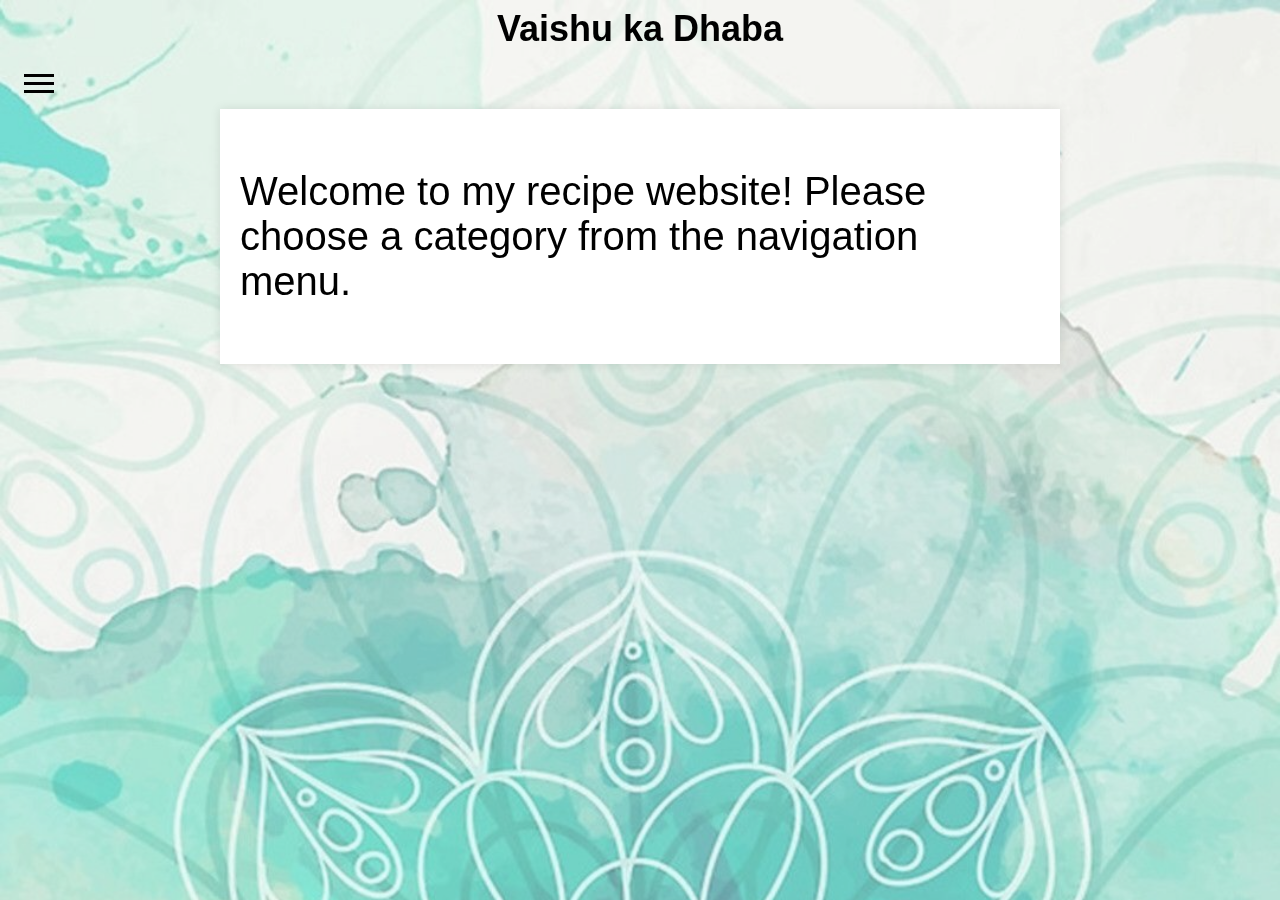
==== index.html @ cb49458e "initial commit" ====
<!DOCTYPE html>
<html lang="en">
<head>
	<!--meta charset="UTF-8"-->
	<title>Vaishu ka Dhaba</title>
	<link rel="stylesheet" href="style.css">
</head>
<body>
	<header>
		<h1>Vaishu ka Dhaba</h1>
		<!-- Add a menu bar with 3 lines as the logo -->
		<div class="menu-bar" onclick="openNav()">
		  <div class="menu-bar-line"></div>
		  <div class="menu-bar-line"></div>
		  <div class="menu-bar-line"></div>
		</div>
		<!-- Add a side navigation menu -->
		<div id="mySidenav" class="sidenav">
		  <a href="javascript:void(0)" class="closebtn" onclick="closeNav()">&times;</a>
		  <a href="appetisers/appetisers.html">Appetisers</a>
		  <a href="mains/mains.html">Mains</a>
		</div>
	</header>
	<main>
		<p>Welcome to my recipe website! Please choose a category from the navigation menu.</p>
	</main>
	<script>
		// Add JavaScript code here for interactive elements
		
		// Open the side navigation menu
		function openNav() {
		  document.getElementById("mySidenav").style.width = "250px";
		}
  
		// Close the side navigation menu
		function closeNav() {
		  document.getElementById("mySidenav").style.width = "0";
		}
	</script>
</body>
</html>
---- style.css ----
/* set the font family and background color for the entire page */
body {
  font-family: sans-serif;
  font-size: 20px;
  background-color: #f5f5f5;
}

/* Mobile styles */
@media only screen and (max-width: 1300px) {
    body {
        font-family: sans-serif;
        font-size: 40px;
        background-color: #f5f5f5;
    }
}

/* center the main content area on the page */
main {
  max-width: 800px;
  margin: 0 auto;
  padding: 20px;
  background-color: #fff;
  box-shadow: 0 0 10px rgba(0, 0, 0, 0.1);
}

/* style the recipe title */
h1 {
  font-size: 36px;
  text-align: center;
  margin-top: 0;
}

/* style the ingredients and instructions lists */
ul {
  list-style: none;
  padding: 0;
}

/* add some spacing between the list items */
li {
  margin-bottom: 5px;
}


/* Style the menu bar icon */
.menu-bar {
    display: block;
    cursor: pointer;
    margin: 1rem;
}
  
/* Style the menu bar lines */
.menu-bar-line {
    width: 30px;
    height: 3px;
    background-color: #000;
    margin: 5px 0;
}
  
/* Style the side navigation menu */
.sidenav {
    width: 0;
    position: fixed;
    z-index: 1;
    top: 0;
    left: 0;
    background-color: #fff;
    overflow-x: hidden;
    transition: 0.5s;
    padding-top: 60px;
}
  
/* Style the close button on the side navigation menu */
.sidenav .closebtn {
    position: absolute;
    top: 0;
    right: 25px;
    font-size: 36px;
    margin-left: 50px;
}
  
/* Style the links on the side navigation menu */
.sidenav a {
    display: block;
    padding: 8px 8px 8px 32px;
    text-decoration: none;
    color: #818181;
    transition: 0.3s;
}
  
/* Style the links on the side navigation menu when hovered over */
.sidenav a:hover {
    color: #f1f1f1;
}
  
/* Add the Indian pattern to the side of the webpage */
body:before {
    content: "";
    position: fixed;
    top: 0;
    left: 0;
    bottom: 0;
    right: 0;
    background-image: url("background-pattern.jpg");
    background-size: cover;
    background-repeat: no-repeat;
    opacity: 0.6;
    z-index: -1;
}


/* recipe box styling*/

.recipes {
    display: flex;
    flex-wrap: wrap;
    justify-content: space-between;
}

.recipe {
    width: 300px;
    margin-bottom: 30px;
    box-shadow: 0px 0px 10px rgba(0, 0, 0, 0.2);
    border-radius: 5px;
    overflow: hidden;
}

.recipe a {
    display: block;
    text-decoration: none;
}

.recipe img {
    width: 100%;
    height: 200px;
    object-fit: cover;
}

.recipe h3 {
    margin: 0;
    padding: 20px;
    font-size: 24px;
    text-align: center;
    background-color: #F8F8F8;
    color: #333;
}
  
.recipe:hover {
    transform: translateY(-5px);
    transition: all 0.2s ease-in-out;
    box-shadow: 0 0 20px rgba(0, 0, 0, 0.2);
}
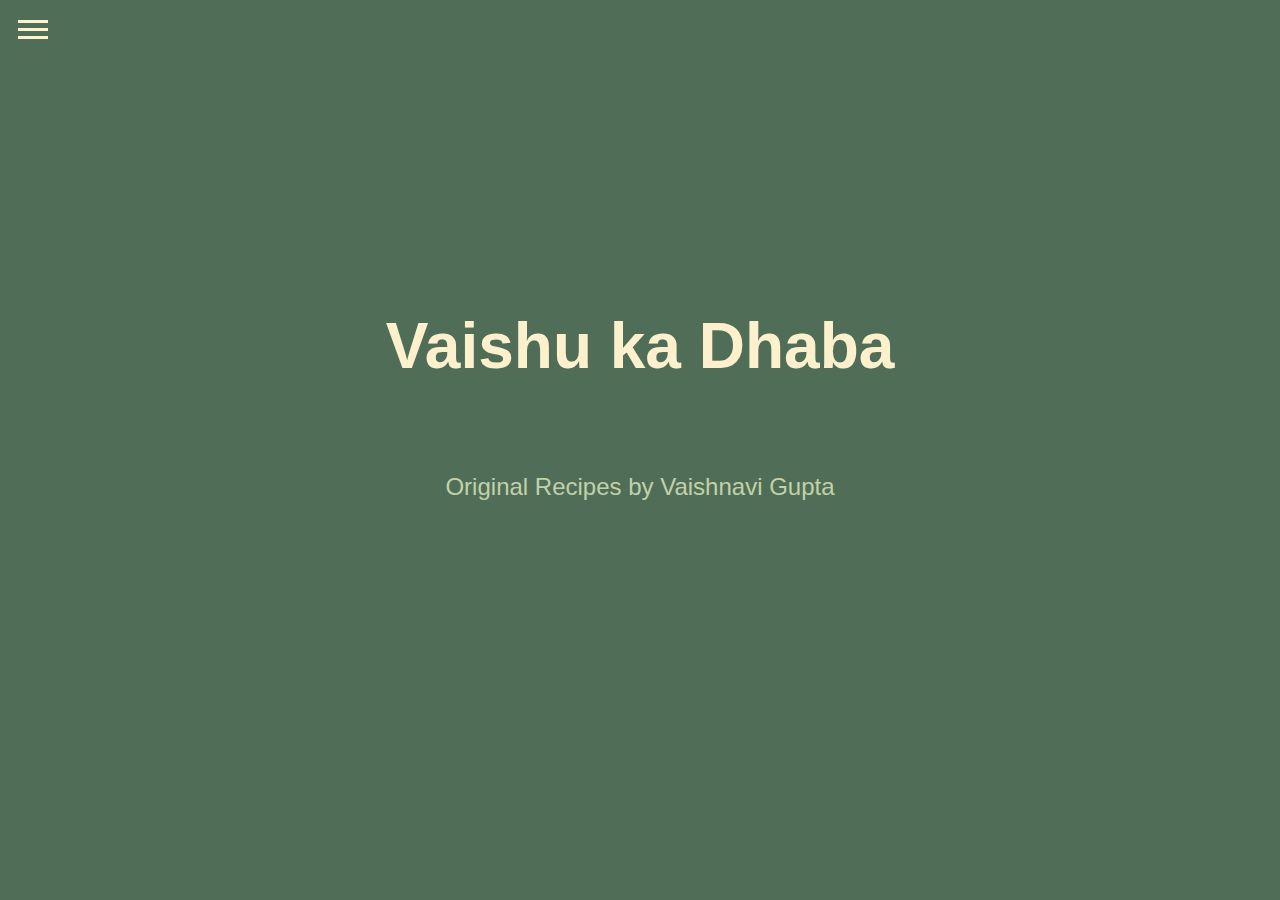
==== commit a336d649: "hyderabadi paneer half done" ====
--- a/index.html
+++ b/index.html
@@ -6,23 +6,26 @@
 	<link rel="stylesheet" href="style.css">
 </head>
 <body>
+	<!-- Add a menu bar with 3 lines as the logo -->
+	<div class="menu-bar" onclick="openNav()">
+		<div class="menu-bar-line"></div>
+		<div class="menu-bar-line"></div>
+		<div class="menu-bar-line"></div>
+	</div>
+	<!-- Add a side navigation menu -->
+	<div id="mySidenav" class="sidenav">
+		<a href="javascript:void(0)" class="closebtn" onclick="closeNav()">&times;</a>
+		<a href="index.html">Home</a>
+		<a href="appetisers/appetisers.html">Appetisers</a>
+		<a href="mains/mains.html">Mains</a>
+	</div>
 	<header>
 		<h1>Vaishu ka Dhaba</h1>
-		<!-- Add a menu bar with 3 lines as the logo -->
-		<div class="menu-bar" onclick="openNav()">
-		  <div class="menu-bar-line"></div>
-		  <div class="menu-bar-line"></div>
-		  <div class="menu-bar-line"></div>
-		</div>
-		<!-- Add a side navigation menu -->
-		<div id="mySidenav" class="sidenav">
-		  <a href="javascript:void(0)" class="closebtn" onclick="closeNav()">&times;</a>
-		  <a href="appetisers/appetisers.html">Appetisers</a>
-		  <a href="mains/mains.html">Mains</a>
-		</div>
 	</header>
+	
+	
 	<main>
-		<p>Welcome to my recipe website! Please choose a category from the navigation menu.</p>
+		<p>Original Recipes by Vaishnavi Gupta</p>
 	</main>
 	<script>
 		// Add JavaScript code here for interactive elements
--- a/style.css
+++ b/style.css
@@ -2,7 +2,7 @@
 body {
   font-family: sans-serif;
   font-size: 20px;
-  background-color: #f5f5f5;
+  background-color: #506e57;
 }
 
 /* Mobile styles */
@@ -10,61 +10,109 @@
     body {
         font-family: sans-serif;
         font-size: 40px;
-        background-color: #f5f5f5;
+        background-color: #506e57;
     }
 }
 
 /* center the main content area on the page */
 main {
-  max-width: 800px;
+  /* max-width: 800px;
   margin: 0 auto;
-  padding: 20px;
-  background-color: #fff;
-  box-shadow: 0 0 10px rgba(0, 0, 0, 0.1);
+  padding: 40px; */
+  text-align: center;
+  color: #c1d1a9;
+  font-size: 24px;
+  margin-top: 10vh;
+  /* background-color: #fff; */
+  /* box-shadow: 0 0 10px rgba(0, 0, 0, 0.1); */
 }
 
 /* style the recipe title */
 h1 {
-  font-size: 36px;
+  font-size: 64px;
   text-align: center;
-  margin-top: 0;
-}
-
-/* style the ingredients and instructions lists */
+  margin-top: 30vh;
+  color: #fdf0cd;
+}
+
+h2 {
+    font-size: 52px;
+    text-align: center;
+    margin-top: 10vh;
+    color: #fdf0cd;
+}
+
+h3 {
+    font-size: 36px;
+    text-align: left;
+    margin-top: 10vh;
+    color: #fdf0cd;
+    /* padding-left: 10%; */
+    padding: 0% 10%;
+}
+
 ul {
   list-style: none;
-  padding: 0;
-}
-
-/* add some spacing between the list items */
+  padding: 0% 5%;
+  text-align: left;
+}
+
+ol {
+    padding: 0% 5%;
+    text-align: left;
+}
+
+
 li {
   margin-bottom: 5px;
-}
+  padding: 0% 5%;
+  text-align: left;
+}
+
+
+h4 {
+    margin-top: 2%;
+    margin-bottom: 1%;
+    padding: 0% 5%;
+    text-align: left;
+    font-size: 24px;
+    color: #fdf0cd;
+    font-weight: bold;
+}
+
+img {
+    align-items: right;
+    padding-right: 10%;
+}
+
+
+
 
 
 /* Style the menu bar icon */
 .menu-bar {
     display: block;
     cursor: pointer;
-    margin: 1rem;
+    margin: 20px 10px;
 }
   
 /* Style the menu bar lines */
 .menu-bar-line {
     width: 30px;
     height: 3px;
-    background-color: #000;
+    background-color: #fdf0cd;
     margin: 5px 0;
 }
   
 /* Style the side navigation menu */
 .sidenav {
     width: 0;
+    height: 100vh;
     position: fixed;
     z-index: 1;
     top: 0;
     left: 0;
-    background-color: #fff;
+    background-color: #fdf0cd;
     overflow-x: hidden;
     transition: 0.5s;
     padding-top: 60px;
@@ -81,20 +129,23 @@
   
 /* Style the links on the side navigation menu */
 .sidenav a {
+    font-size: 24px;
     display: block;
-    padding: 8px 8px 8px 32px;
+    /* padding: 8px 8px 8px 8px; */
+    text-align: center;
     text-decoration: none;
-    color: #818181;
+    color: #506e57;
     transition: 0.3s;
+    padding-bottom: 10%;
 }
   
 /* Style the links on the side navigation menu when hovered over */
 .sidenav a:hover {
-    color: #f1f1f1;
+    color: #c1d1a9;
 }
   
 /* Add the Indian pattern to the side of the webpage */
-body:before {
+/* body:before {
     content: "";
     position: fixed;
     top: 0;
@@ -106,7 +157,9 @@
     background-repeat: no-repeat;
     opacity: 0.6;
     z-index: -1;
-}
+} */
+
+/* hello */
 
 
 /* recipe box styling*/
@@ -118,11 +171,13 @@
 }
 
 .recipe {
-    width: 300px;
+    width: 100%;
     margin-bottom: 30px;
     box-shadow: 0px 0px 10px rgba(0, 0, 0, 0.2);
     border-radius: 5px;
     overflow: hidden;
+    
+    
 }
 
 .recipe a {
@@ -141,8 +196,8 @@
     padding: 20px;
     font-size: 24px;
     text-align: center;
-    background-color: #F8F8F8;
-    color: #333;
+    background-color: #fdf0cd;
+    color: #506e57;
 }
   
 .recipe:hover {
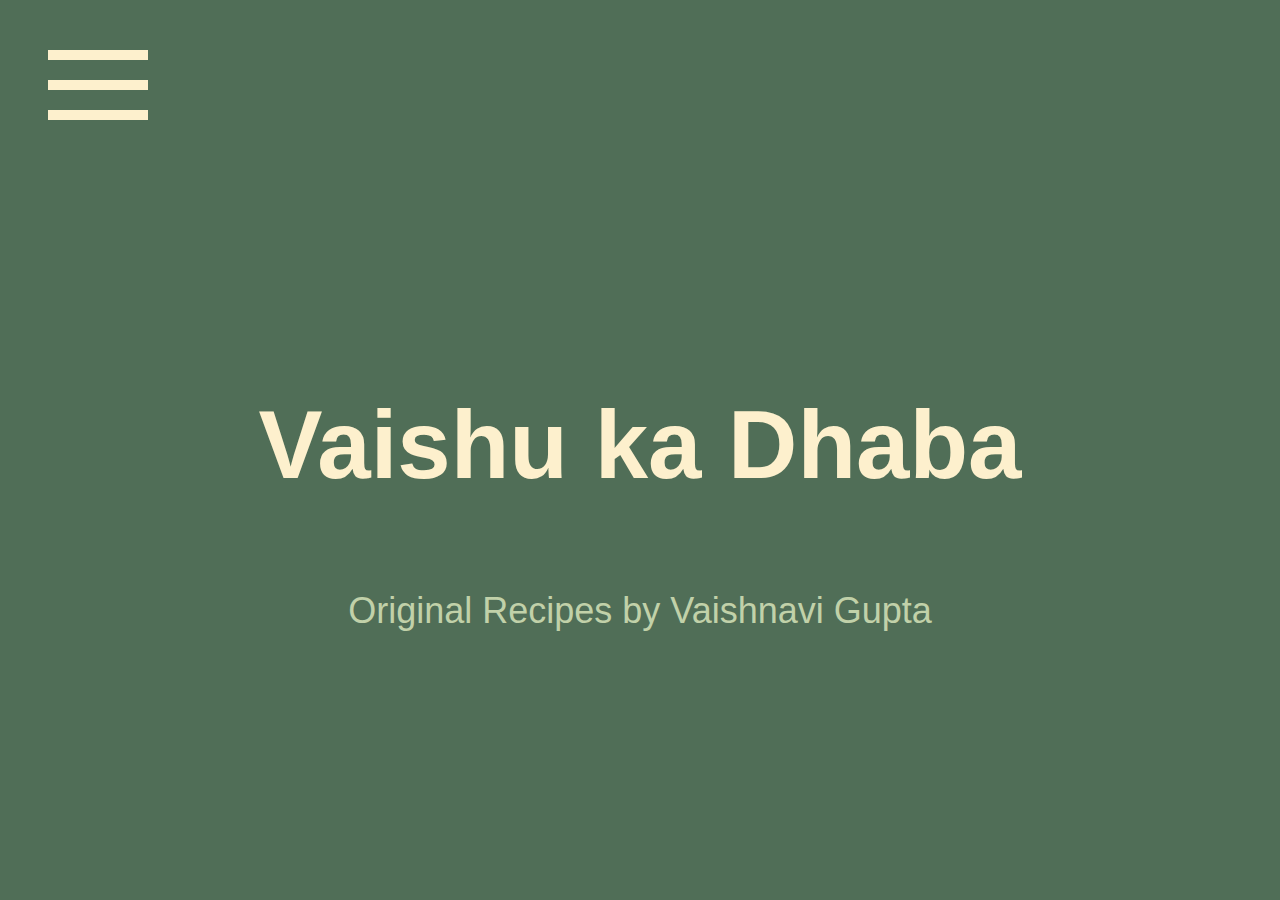
==== commit c66237b8: "mobile view good" ====
--- a/index.html
+++ b/index.html
@@ -14,7 +14,7 @@
 	</div>
 	<!-- Add a side navigation menu -->
 	<div id="mySidenav" class="sidenav">
-		<a href="javascript:void(0)" class="closebtn" onclick="closeNav()">&times;</a>
+		<div href="javascript:void(0)" class="closebtn" onclick="closeNav()">&times;</div>
 		<a href="index.html">Home</a>
 		<a href="appetisers/appetisers.html">Appetisers</a>
 		<a href="mains/mains.html">Mains</a>
@@ -27,18 +27,6 @@
 	<main>
 		<p>Original Recipes by Vaishnavi Gupta</p>
 	</main>
-	<script>
-		// Add JavaScript code here for interactive elements
-		
-		// Open the side navigation menu
-		function openNav() {
-		  document.getElementById("mySidenav").style.width = "250px";
-		}
-  
-		// Close the side navigation menu
-		function closeNav() {
-		  document.getElementById("mySidenav").style.width = "0";
-		}
-	</script>
+	<script src = "script.js"></script>
 </body>
 </html>--- a/style.css
+++ b/style.css
@@ -3,15 +3,6 @@
   font-family: sans-serif;
   font-size: 20px;
   background-color: #506e57;
-}
-
-/* Mobile styles */
-@media only screen and (max-width: 1300px) {
-    body {
-        font-family: sans-serif;
-        font-size: 40px;
-        background-color: #506e57;
-    }
 }
 
 /* center the main content area on the page */
@@ -48,7 +39,7 @@
     margin-top: 10vh;
     color: #fdf0cd;
     /* padding-left: 10%; */
-    padding: 0% 10%;
+    padding: 0% 9%;
 }
 
 ul {
@@ -60,6 +51,7 @@
 ol {
     padding: 0% 5%;
     text-align: left;
+    margin-left: 3%;
 }
 
 
@@ -167,16 +159,16 @@
 .recipes {
     display: flex;
     flex-wrap: wrap;
-    justify-content: space-between;
+    justify-content: center;
 }
 
 .recipe {
-    width: 100%;
+    width: 80%;
     margin-bottom: 30px;
     box-shadow: 0px 0px 10px rgba(0, 0, 0, 0.2);
     border-radius: 5px;
     overflow: hidden;
-    
+
     
 }
 
@@ -206,3 +198,207 @@
     box-shadow: 0 0 20px rgba(0, 0, 0, 0.2);
 }
   
+
+
+/* Mobile styles */
+@media only screen and (max-width: 1300px) {
+    /* set the font family and background color for the entire page */
+  body {
+    font-family: sans-serif;
+    font-size: 40px;
+    background-color: #506e57;
+  }
+  
+  /* center the main content area on the page */
+  main {
+    text-align: center;
+    color: #c1d1a9;
+    font-size: 36px;
+    margin-top: 10vh;
+    /* background-color: #fff; */
+    /* box-shadow: 0 0 10px rgba(0, 0, 0, 0.1); */
+  }
+  
+  /* style the recipe title */
+  h1 {
+    font-size: 96px;
+    text-align: center;
+    margin-top: 30vh;
+    color: #fdf0cd;
+  }
+  
+  h2 {
+      font-size: 84px;
+      text-align: center;
+      margin-top: 10vh;
+      color: #fdf0cd;
+  }
+  
+  h3 {
+      font-size: 52px;
+      text-align: left;
+      margin-top: 10vh;
+      color: #fdf0cd;
+      /* padding-left: 10%; */
+      padding: 0% 9%;
+  }
+  
+  ul {
+    list-style: none;
+    padding: 0% 5%;
+    text-align: left;
+  }
+  
+  ol {
+      padding: 0% 5%;
+      text-align: left;
+      margin-left: 3%;
+  }
+  
+  
+  li {
+    margin-bottom: 5px;
+    padding: 0% 5%;
+    text-align: left;
+  }
+  
+  
+  h4 {
+      margin-top: 2%;
+      margin-bottom: 1%;
+      padding: 0% 5%;
+      text-align: left;
+      font-size: 24px;
+      color: #fdf0cd;
+      font-weight: bold;
+  }
+  
+  img {
+      align-items: right;
+      padding-right: 10%;
+  }
+  
+  
+  
+  
+  
+  /* Style the menu bar icon */
+  .menu-bar {
+      display: block;
+      cursor: pointer;
+      margin: 50px 40px;
+  }
+    
+  /* Style the menu bar lines */
+  .menu-bar-line {
+      width: 100px;
+      height: 10px;
+      background-color: #fdf0cd;
+      margin: 20px 0px;
+  }
+    
+  /* Style the side navigation menu */
+  .sidenav {
+      width: 0;
+      height: 100vh;
+      position: fixed;
+      z-index: 1;
+      top: 0;
+      left: 0;
+      background-color: #fdf0cd;
+      overflow-x: hidden;
+      transition: 0.5s;
+      padding-top: 60px;
+  }
+    
+  /* Style the close button on the side navigation menu */
+  .sidenav .closebtn {
+      position: absolute;
+      top: 0;
+      right: 25px;
+      font-size: 72px;
+      margin-left: 50px;
+  }
+    
+  /* Style the links on the side navigation menu */
+  .sidenav a {
+      padding-top: 15%;
+      font-size: 72px;
+      display: block;
+      /* padding: 8px 8px 8px 8px; */
+      text-align: center;
+      text-decoration: none;
+      color: #506e57;
+      transition: 0.3s;
+      padding-bottom: 10%;
+      font-weight: bold;
+  }
+    
+  /* Style the links on the side navigation menu when hovered over */
+  .sidenav a:hover {
+      color: #c1d1a9;
+  }
+    
+  /* Add the Indian pattern to the side of the webpage */
+  /* body:before {
+      content: "";
+      position: fixed;
+      top: 0;
+      left: 0;
+      bottom: 0;
+      right: 0;
+      background-image: url("background-pattern.jpg");
+      background-size: cover;
+      background-repeat: no-repeat;
+      opacity: 0.6;
+      z-index: -1;
+  } */
+  
+  /* hello */
+  
+  
+  /* recipe box styling*/
+  
+  .recipes {
+      display: flex;
+      flex-wrap: wrap;
+      justify-content: center;
+  }
+  
+  .recipe {
+      width: 80%;
+      margin-bottom: 30px;
+      box-shadow: 0px 0px 10px rgba(0, 0, 0, 0.2);
+      border-radius: 5px;
+      overflow: hidden;
+  
+      
+  }
+  
+  .recipe a {
+      display: block;
+      text-decoration: none;
+      text-align: center;
+  }
+  
+  .recipe img {
+      width: 100%;
+      height: 200px;
+      object-fit: cover;
+  }
+  
+  .recipe h3 {
+      margin: 0;
+      padding: 30%;
+      font-size: 72px;
+      text-align: center;
+      background-color: #fdf0cd;
+      color: #506e57;
+  }
+    
+  .recipe:hover {
+      transform: translateY(-5px);
+      transition: all 0.2s ease-in-out;
+      box-shadow: 0 0 20px rgba(0, 0, 0, 0.2);
+  }
+}